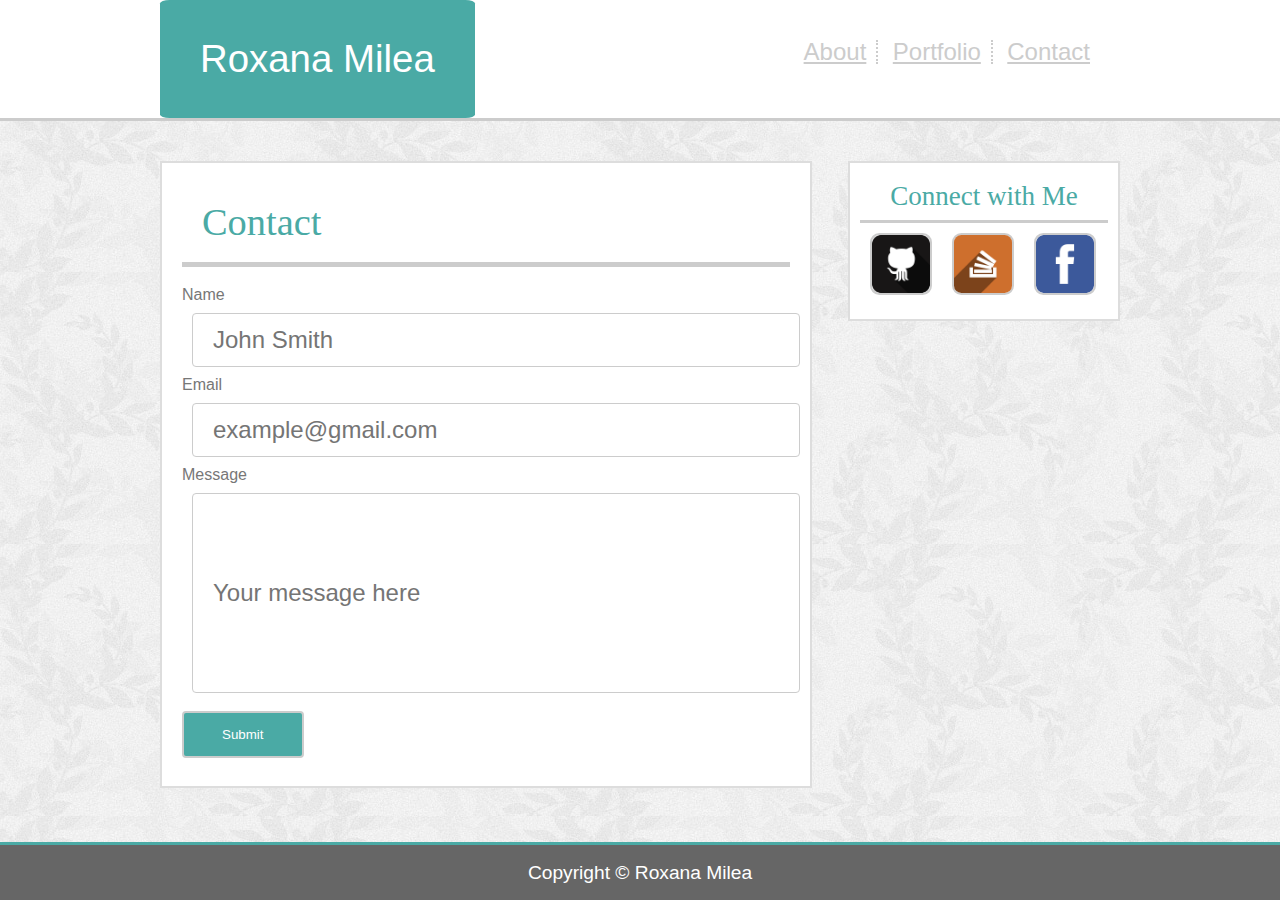
==== contact.html @ f871de3e "Initial docs" ====
<!DOCTYPE html>
<html lang="en-us">
	<head>
		<title>About page</title>
		<meta charset="UTF-8">
		<link rel="stylesheet" href="assets/css/reset.css">
		<link rel="stylesheet" href="assets/css/style.css">
	</head>
		
	<body>
		<header>
			<div id="headerw">
				<div id="name">Roxana Milea</div> <!--element floated left-->
			
				<ul class="pages"> <!-- list with elements floating right-->
					
					<li><a href="index.html">About</a></li>
					<li><a href="portfolio.html">Portfolio</a></li>
					<li><a href="#">Contact</a></li>
					
					
				</ul>
			</div>
		</header>

		<!--Middle section magic-->
		
		<div id="middle-section" class="row">
			
			<div id="left-section"> <!--Left side here-->
				
				<div id="contactme">
					<h1>Contact</h1> 
				</div>

				<div id="form">
					<div>
 						 <form action="/action_page.php">
  							  <label for="name">Name</label>
  							  <input type="text" class="ct" name="name" placeholder="John Smith">

 						      <label for="email">Email</label>
  							  <input type="text" class="ct" name="email" placeholder="example@gmail.com">

 						      <label for="Message">Message</label>
  							  <input type="text" class="ct" name="message" placeholder="Your message here" id="msg">

  
 						      <input type="submit" value="Submit">
 						 </form>
					</div>

				</div>

			</div> <!--left-section closing tag-->
				
			<div id="aside"> 

					<h4>Connect with Me</h4>
					

					<div>
						<ul class="icons">
							<li>  <a href="https://github.com/Pitchpici" target="_blank">   <img src="assets/images/GitHub.png" alt="Github icon" class="png">       </a>  </li>
							<li>  <a href="https://stackoverflow.com/users/8816852/r-milea" target="_blank">   <img src="assets/images/Stack.png" alt="StackOverflow icon" class="png">   </a>  </li>
							<li>  <a href="https://www.facebook.com/roxana.milea.13" target="_blank">   <img src="assets/images/Facebook2.png" alt="Facebook icon" class="png">   </a>  </li>
							
						</ul>
					</div>


			</div> <!--right side closing here-->

		</div> <!--middle-section closing tag-->


		<footer> 
			<p>Copyright &copy; Roxana Milea </p>
		</footer>

	</body>
</html>
---- assets/css/style.css ----
body {
	background-image: url("../images/Background pattern.jpg");
	font-family: 'Arial', 'Helvetica Neue', Helvetica, sans-serif;
	color: #777777;
}
header {
	background-color: #ffffff;
	border-bottom: 3px solid #cccccc;
	display: block;
	overflow: auto;
}
#headerw {
	width: 960px;
	margin: auto;
	position: relative;
}
#name {
	float:left;
	display: block;
	background-color: #4aaaa5;
	padding: 40px;
	border-radius: 3%;
	color: #ffffff;
	font-size: 240%;
}
#name:hover {
	text-shadow: 5px 1px #191970;
}

ul.pages {
    list-style-type: none;
    margin: 0;
    padding: 0;
    float:right;
    overflow: hidden;
    padding: 40px 20px;
}
ul.pages li {
    display: inline-block;
    border-right: 2px dotted #cccccc;
    font-size: 150%;
    text-align: center;
   }
   
ul.pages li a {
   padding: 10px;
   color: #cccccc;
}
ul.pages li:last-child {
 border-right: 0px !important;
    }

ul.pages li a:hover {
	color: #ffffff;
	background-color: #DCDCDC;
	box-shadow: 2px 1px #87CEEB;
	cursor: pointer;
}
#middle-section {
	width: 960px;
	margin: 40px auto 85px auto;

}
#left-section {
	float: left;
	background-color: #ffffff;
	width: 608px;
	border: 2px solid #dddddd;
	display: block;
	padding: 20px;
}
#aboutme {
	border-bottom: 5px solid #cccccc;
}
h1 {
	color: #4aaaa5;
	font-family: 'Georgia', Times, Times New Roman, serif;
	padding: 20px;
	font-size: 240%;
}
#pic {
	width: 200px;
	height: auto;
	float: left;
	margin: 10px;
	position: relative;
	border: 2px solid #cccccc;
}
#pic:hover {
	border: 2px solid #4aaaa5;
}
#par {
	text-indent: 30px;
	padding: 10px 5px;
}
p {
	font-size: 120%;
	padding: 3px;
}
#aside {
	float: right;
	overflow: auto;
	width: 248px;
	background-color: #ffffff;
	padding: 10px;
	border: 2px solid #dddddd;
	font-size: 130%;
}
h4 {
	color: #4aaaa5;
	font-family: 'Georgia', Times, Times New Roman, serif;
	padding: 10px;
	border-bottom: 3px solid #cccccc;
	text-align: center;
	font-size: 130%;
}
.png {
	width: 58px;
	height: auto;
	border: 2px solid #cccccc;
	border-radius: 15%;
}
.png:hover {
	border: 2px solid #4aaaa5;
	border-radius: 35%;
}

ul.icons {
	list-style-type: none;
    margin: 0;
    padding: 0;
    overflow: hidden;
}
ul.icons li {
	float: left;
	padding: 10px;

}
ul.icons li a:hover {
	color: #ffffff;
	cursor: pointer;
}

.row:after {
    content: "";
    display: table;
    clear: both;
 }
footer {
	background-color: #666666;
	border-top: 3px solid #4aaaa5;
	position: fixed;
	display: block;
	bottom: 0;
	text-align: center;
	color: #ffffff;
	width: 100%;
	padding: 15px 0px;
}

/*Third page CSS*/

#contactme {
	border-bottom: 5px solid #cccccc;
	margin-bottom:20px;
}
.ct {
	font-size: 150%
}
input[type=text], select {
    width: 100%;
    padding: 12px 20px;
    margin: 10px 10px;
    display: inline-block;
    border: 1px solid #cccccc;
    border-radius: 4px;
    box-sizing: border-box;
    resize: vertical;
}
input[type=text]:focus {
    border: 3px solid #4aaaa5;
}

input[type=submit] {
    width: 20%;
    background-color: #4aaaa5;
    color: white;
    padding: 14px 20px;
    margin: 8px 0;
    border: none;
    border-radius: 4px;
    cursor: pointer;
    border: 2px solid #cccccc;
}
#msg {
	height:200px;
}

input[type=submit]:hover {
    cursor: pointer;
    border: 2px solid #191970;
}

/*Second page CSS*/

#portfolio {
	border-bottom: 5px solid #cccccc;
	margin-bottom: 20px;
}
.blocks {
	border: 2px solid #cccccc;
	position: relative;
	float: left;
	width: 250px;
	margin-right: 50px;
}
.blocks:hover {
	border: 2px solid #4aaaa5;
	cursor: pointer;
}
.pictures {
	width: 250px;
}
.caption {
	position: absolute;
	bottom: 20px;
	width: 100%;
	padding: 20px 0px;
	background-color: #4aaaa5;
	color: white;
	font-size: 130%;
	text-align: center;
}
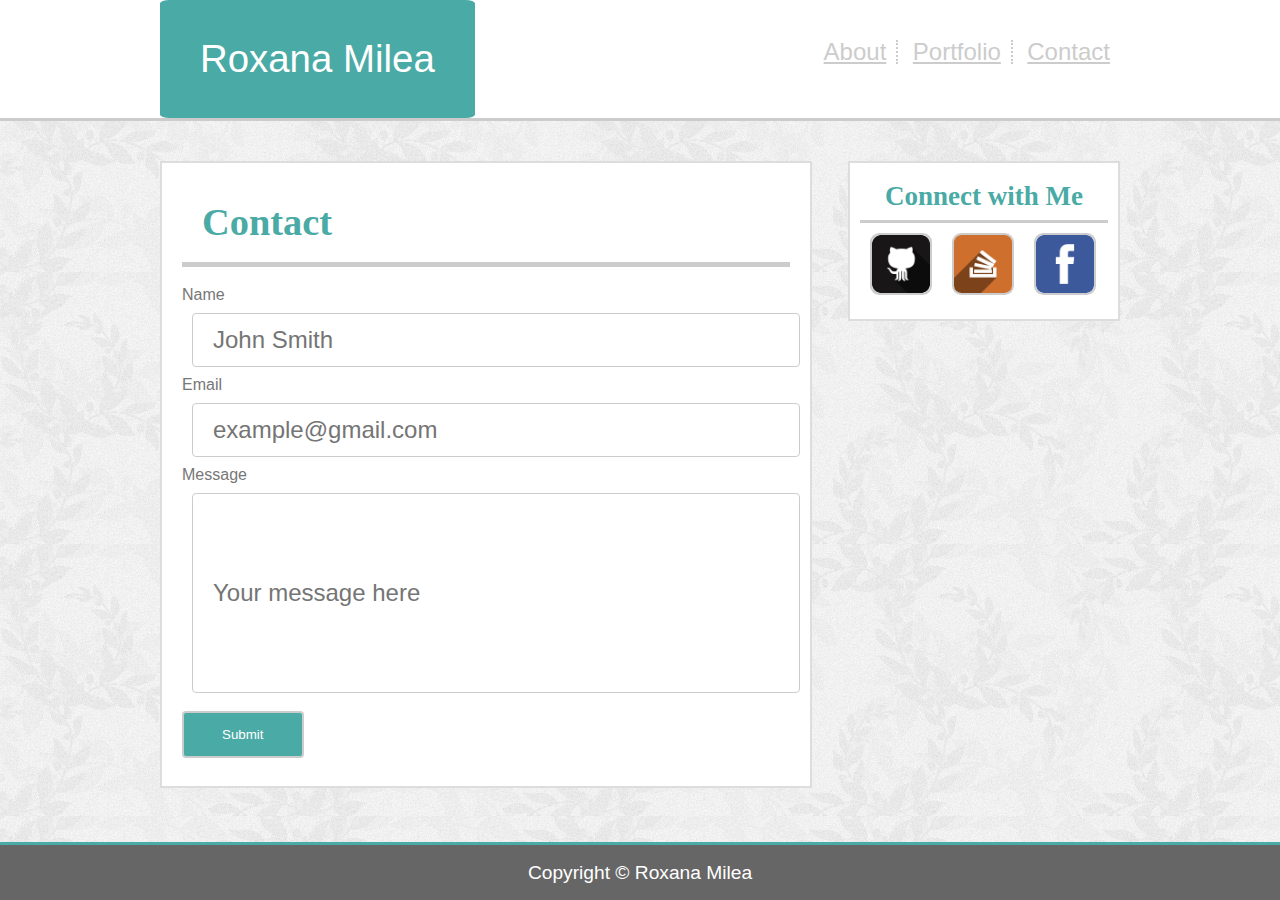
==== commit ac04ffd1: "First Draft" ====
--- a/contact.html
+++ b/contact.html
@@ -1,10 +1,11 @@
 <!DOCTYPE html>
 <html lang="en-us">
 	<head>
-		<title>About page</title>
+		<title>Contact</title>
 		<meta charset="UTF-8">
 		<link rel="stylesheet" href="assets/css/reset.css">
 		<link rel="stylesheet" href="assets/css/style.css">
+		<meta name="viewport" content="width=device-width, initial-scale=1.0"/>
 	</head>
 		
 	<body>
--- a/assets/css/style.css
+++ b/assets/css/style.css
@@ -33,7 +33,7 @@
     padding: 0;
     float:right;
     overflow: hidden;
-    padding: 40px 20px;
+    padding: 40px 0px 40px 20px;
 }
 ul.pages li {
     display: inline-block;
@@ -48,6 +48,7 @@
 }
 ul.pages li:last-child {
  border-right: 0px !important;
+ padding-right: 0px;
     }
 
 ul.pages li a:hover {
@@ -77,6 +78,7 @@
 	font-family: 'Georgia', Times, Times New Roman, serif;
 	padding: 20px;
 	font-size: 240%;
+	font-weight: bold;
 }
 #pic {
 	width: 200px;
@@ -113,6 +115,7 @@
 	border-bottom: 3px solid #cccccc;
 	text-align: center;
 	font-size: 130%;
+	font-weight: bold;
 }
 .png {
 	width: 58px;
@@ -232,17 +235,253 @@
 	text-align: center;
 }
 
-
-
-
-
-
-
-
-
-
-
-
-
-
-
+/*MEDIA QUERIES - About Mes*/
+
+@media screen and (max-width: 980px)
+{
+
+header {
+	width: 100%;
+}
+#headerw {
+	width: 75%;
+}
+#name {
+	border-radius: 0%;
+	width: 30%;
+	font-size: 200%;
+}
+ul.pages {
+	width: 45%;
+	padding: 40px 0px;
+	float:right;
+	margin-right: -30px;
+}
+
+#middle-section {
+	width: 75%;
+	margin: 40px auto 85px auto;
+}
+#left-section { 
+	width: 55%;
+}
+#aside {
+	width: 30%;
+}
+#pic {
+	width: 100%;
+	margin: 20px 0px;
+}
+.png {
+	width: 50px;
+}
+#par {
+	text-indent: 0px;
+}
+ul.icons {
+	padding-left: 15px;
+}
+ul.icons li {
+	float: left;
+	padding: 5px;
+}
+
+/*Portfolio*/
+
+.blocks {
+	width: 100%;
+	margin: 20px auto;
+}
+.pictures {
+	width: 100%;
+}
+h4 {
+	font-size: 100%;
+	padding: 20px;
+}
+
+/*Contact - all set*/
+
+}
+
+/*TABLET SCREEN*/
+
+@media screen and (max-width: 768px)
+{
+header {
+	position: static;
+	width:100%;
+	overflow: none;
+	clear: both;
+	max-width: 768px;
+}
+#headerw {
+	width: 90%;
+}
+#name {
+	border-radius: 0%;
+}
+ul.pages {
+	width: 45%;
+	padding: 40px 0px;
+	float:right;
+	margin-right: 10px;
+}
+
+#middle-section {
+	width: 90%;
+	margin: 30px auto;
+	padding: none;
+	position: relative;
+}
+#left-section { 
+	width: 90%;
+
+}
+#pic {
+	width: 45%;
+	margin: 0px 5% 0px 0px;
+}
+#par {
+	padding: 10px 0px;
+	width: auto;
+}
+#aside {
+	width:95%;
+	margin: 30px auto 60px auto;
+	float: left;
+	padding: 2px;
+}
+h4 {
+	text-align: left;
+}
+
+/*PORTFOLIO*/
+
+.blocks {
+	width: 45%;
+	margin-right: 30px;
+	margin-bottom: 40px;
+	border: none;
+	/*padding: 0px 15px;*/
+}
+.blocks:hover {
+	border: none;
+}
+.pictures {
+	width: 100%;
+}
+/*correct margin-right please*/
+
+/*Contact - all set*/
+
+}
+
+
+
+/*MOBILE PHONE SCREEN*/
+
+
+
+@media screen and (max-width: 640px)
+{
+
+header {
+	position: static;
+	width:100%;
+	overflow: none;
+	clear: both;
+	max-width: 640px;
+}
+#headerw {
+	width: 100%;
+}
+
+#name {
+	width: 100%;
+	border-radius: 0%;
+	text-align: center;
+	float: none;
+	padding: 40px 0px;
+}
+ul.pages {
+	width: 100%;
+	float: none;
+	margin: auto;
+}
+ul.pages li {
+	width: 30%;
+    display: inline-block;
+    border-right: 2px dotted #cccccc;
+    font-size: 150%;
+    text-align: center;
+   }
+#middle-section {
+	width: 600px;
+	margin: 30px 0px 0px 30px;
+	padding-right: 0px;
+}
+#left-section { 
+	width: 90%;
+	padding: 3%;
+	margin: auto;
+}
+#pic {
+	width: 100%;
+	margin-left: -2px;
+	margin-bottom: 20px;
+	padding: 0px;
+}
+#par {
+	padding: 20px 0px;
+	width: auto;
+	margin: auto;
+}
+p {
+	width: 100%;
+	padding-top: 10px;
+	line-height: 1.5;
+}
+#aside {
+	width:96%;
+	margin: 30px auto 90px auto;
+	float: left;
+	padding: 0px;
+}
+h4 {
+	text-align: left;
+}
+
+/*Portfolio*/
+
+.blocks {
+	width: 100%;
+	margin-right: 0px;
+	margin-bottom: 40px;
+}
+.pictures {
+	width: 100%;
+}
+.caption {
+	position: absolute;
+	margin-bottom: 30px;
+	width: 100%;
+	padding: 30px 0px;
+}
+ 
+/*Contact - all set*/
+
+
+}
+
+
+
+
+
+
+
+
+
+
+
+
